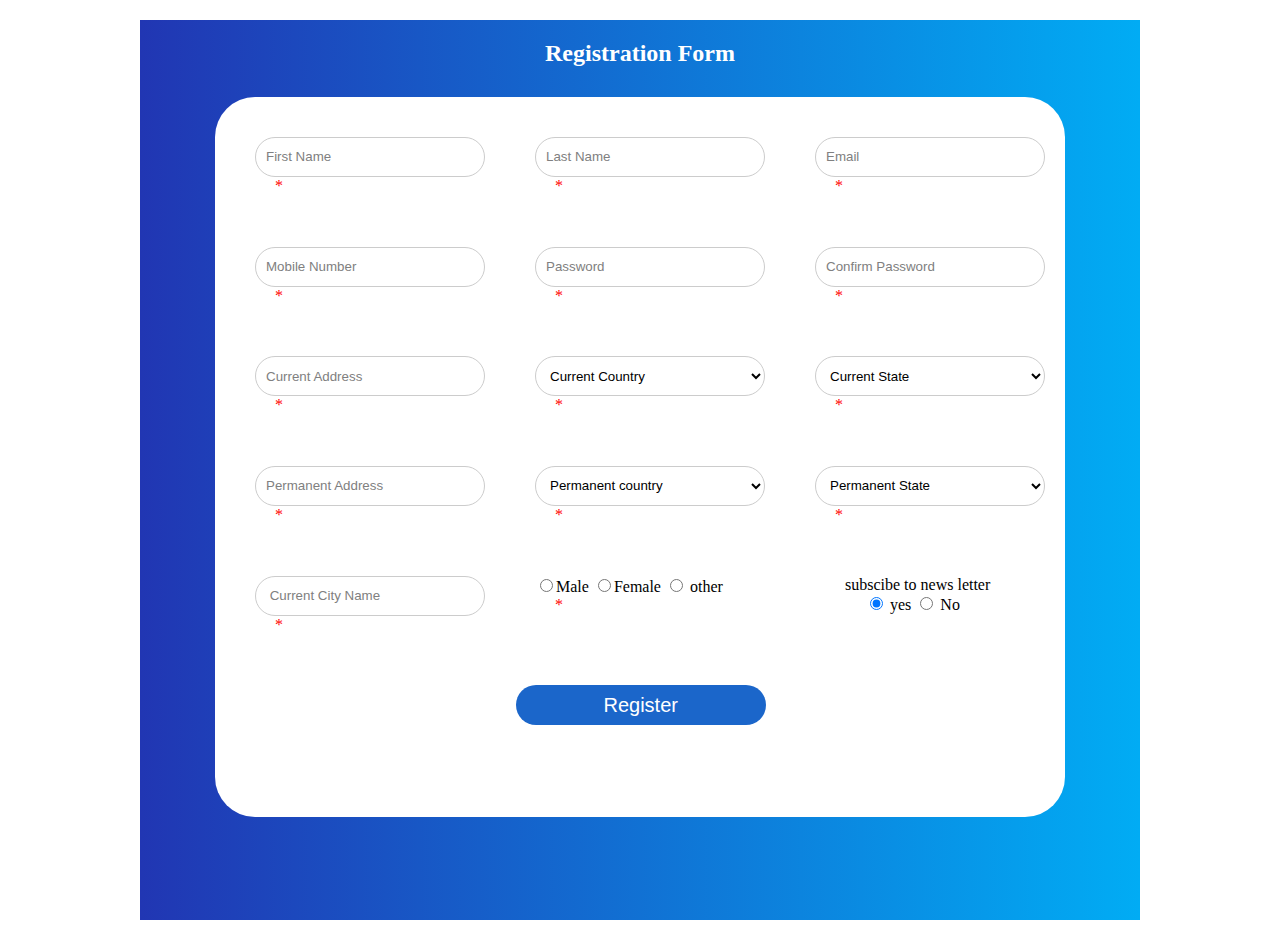
==== index.html @ df37ba72 "responsive form with no validation" ====
<!DOCTYPE html>
<html lang="en">
<head>
    <meta charset="UTF-8">
    <meta http-equiv="X-UA-Compatible" content="IE=edge">
    <meta name="viewport" content="width=device-width, initial-scale=1.0">
    <link rel="stylesheet" href="style.css">
    <title>Registration-form</title>
</head>
<body>
    <div class="wrapper">

        <h2 id="heading">Registration Form</h2>
        <form action="welcome.html" class="container">
            <div class="fname">
                
                <input type="text" name="fname" placeholder="First Name "id="fname" class="form-field"><br>
                <span class= "fnamereq req">*</span>
            </div> 
            <div class="lname">
               
                <input type="text" name="lnmae" id="lname" placeholder="Last Name" class="form-field"> <br>
                <span class= "lnamereq req">*</span>
           </div> 
           <div class="mail"> 
                     
            <input type="text" name="email" placeholder="Email" id="mail1" class="form-field"><br>
            <span class= "mailreq req">*</span>
           </div>

            <div class="mobile">
                <i class="fas fa-mobile-alt"></i>
                <input type="tel" name="mobile" placeholder="Mobile Number" id="mobile" class="form-field"><br>
                <span class= "mobilereq req">*</span>
            </div>
            <div class="pwd1">
                <i class="fas fa-lock"></i>
                <input type="password" name="pwd1"placeholder="Password" id="pwd1" class="form-field"><br>
                <span class= "pwd1req req">*</span> 
            </div>
    
            <div class="pwd2">
                <input type="password" name="cpassword" placeholder="Confirm Password"class="pass form-field" id="pwd2"><br>
                <span class= "pwd2req req">*</span> 
           </div>

          

          <div class="caddress">
            <i class="fas fa-map-marker-alt"></i>
            <input type="text" name="caddr" placeholder="Current Address" id="caddress" class="form-field"> <br>
            <span class= "addr1req req">*</span>
          </div>
          <div class="ccountry">
           
            <select name="country-list" id="country"  class="form-field">
                <option value="0">Current Country</option>
                <option value="Britan">Britan</option>
                <option value="Germany">Germany</option>
                <option value="India">India</option>
                <option value="Japan">Japan</option>
                <option value="America">United States</option>
            </select> <br>
            <span class= "contry1req req">*</span>
           </div>
            <div class="cstate">
               
                <select name="state-list"id="state" class="form-field">
                    <option value="0">Current State</option>
                    <option value="Andhra Pradesh">Andhra Pradesh</option>
                    <option value="Arunachal Pradesh">Arunachal Pradesh</option>
                    <option value="Assam">Assam</option>
                    <option value="Bihar">Bihar</option>
                    <option value="Chandigarh">Chandigarh</option>
                    <option value="Chattisgarh">Chattisgarh</option>               
                    <option value="Daman and Diu">Daman and Diu</option>
                    <option value="Delhi">Delhi</option>
                    <option value="Lakshadweep">Lakshadweep</option>
                    <option value="Puducherry">Puducherry</option>
                    <option value="Goa">Goa</option>
                    <option value="Gujarat">Gujarat</option>
                    <option value="Haryana">Haryana</option>
                    <option value="Himachal Pradesh">Himachal Pradesh</option>
                    <option value="Jammu and Kashmir">Jammu and Kashmir</option>
                    <option value="Jharkhand">Jharkhand</option>
                    <option value="Karnataka">Karnataka</option>
                    <option value="Kerala">Kerala</option>
                    <option value="Madhya Pradesh">Madhya Pradesh</option>
                    <option value="Maharashtra">Maharashtra</option>
                    <option value="Manipur">Manipur</option>
                    <option value="Meghalaya">Meghalaya</option>
                    <option value="Mizoram">Mizoram</option>
                    <option value="Nagaland">Nagaland</option>
                    <option value="Odisha">Odisha</option>
                    <option value="Punjab">Punjab</option>
                    <option value="Rajasthan">Rajasthan</option>
                    <option value="Sikkim">Sikkim</option>
                    <option value="Tamil Nadu">Tamil Nadu</option>
                    <option value="Telangana">Telangana</option>
                    <option value="Tripura">Tripura</option>
                    <option value="Uttar Pradesh">Uttar Pradesh</option>
                    <option value="Uttarakhand">Uttarakhand</option>
                    <option value="West Bengal">West Bengal</option>
                </select>
                <br>
                <span class= "state1req req">*</span>
            </div>
            <div class="paddress form-field">
                <i class="fas fa-map-marker-alt"></i>
                <input type="text" name="paddr" placeholder="Permanent Address" id="paddress"> <br>
                <span class= "addr2req req">*</span>
              </div>
              <div class="pcountry">
                
                <select name="country-list" id="country" class="form-field">
                    <option value="0">Permanent country</option>
                    <option value="Britan">Britan</option>
                    <option value="Germany">Germany</option>
                    <option value="India">India</option>
                    <option value="Japan">Japan</option>
                    <option value="America">United States</option> 
                </select><br>
                <span class= "contry2req req">*</span>
               </div>
               <div class="pstate">
                
                <select name="state-list"id="state" class="form-field">
                    <option value="0">Permanent  State</option>
                    <option value="Andhra Pradesh">Andhra Pradesh</option>
                    <option value="Arunachal Pradesh">Arunachal Pradesh</option>
                    <option value="Assam">Assam</option>
                    <option value="Bihar">Bihar</option>
                    <option value="Chandigarh">Chandigarh</option>
                    <option value="Chattisgarh">Chattisgarh</option>               
                    <option value="Daman and Diu">Daman and Diu</option>
                    <option value="Delhi">Delhi</option>
                    <option value="Lakshadweep">Lakshadweep</option>
                    <option value="Puducherry">Puducherry</option>
                    <option value="Goa">Goa</option>
                    <option value="Gujarat">Gujarat</option>
                    <option value="Haryana">Haryana</option>
                    <option value="Himachal Pradesh">Himachal Pradesh</option>
                    <option value="Jammu and Kashmir">Jammu and Kashmir</option>
                    <option value="Jharkhand">Jharkhand</option>
                    <option value="Karnataka">Karnataka</option>
                    <option value="Kerala">Kerala</option>
                    <option value="Madhya Pradesh">Madhya Pradesh</option>
                    <option value="Maharashtra">Maharashtra</option>
                    <option value="Manipur">Manipur</option>
                    <option value="Meghalaya">Meghalaya</option>
                    <option value="Mizoram">Mizoram</option>
                    <option value="Nagaland">Nagaland</option>
                    <option value="Odisha">Odisha</option>
                    <option value="Punjab">Punjab</option>
                    <option value="Rajasthan">Rajasthan</option>
                    <option value="Sikkim">Sikkim</option>
                    <option value="Tamil Nadu">Tamil Nadu</option>
                    <option value="Telangana">Telangana</option>
                    <option value="Tripura">Tripura</option>
                    <option value="Uttar Pradesh">Uttar Pradesh</option>
                    <option value="Uttarakhand">Uttarakhand</option>
                    <option value="West Bengal">West Bengal</option> 
                </select><br>
                <span class= "state1req req">*</span>
            </div>
            <div class="city">
                <i class="fas fa-city"></i>
                <input type="text" name="city" placeholder=" Current City Name" id="city"> <br>
                <span class= "cityreq req">*</span>
            </div>
            <div class="radio">               
                <input type="radio" name="gender" id="radio1"><span class="radio-text"></span>Male</span>
                <input type="radio" name="gender"id="radio2"><span class="radio-text">Female</span>
                <input type="radio" name="gender" id="radio3"> <span class="radio-text">other</span><br>
                <span class= "cityreq req">*</span>
            </div>
            <div class="subscribe">subscibe to news letter 


                <span id="sub-radio">

               
                    <input type="radio" id="radio sub-news" value="y" checked name="subscription"> <span class="sub-textY">yes</span>
                    <input type="radio" value="N" id="radio sub-news" name="subscription"> <span class="sub-textN"> No</span>
            
                </span>
                
                    
                </div>
            <div class="submit">
                <input type="submit" id="btn" value="Register">
            </div>
        
        
         
        
       
       
    
    
    
    
    
    
    
        </form>

    </div>
   
    
</body>
</html>
---- style.css ----
@media(min-width:1250px){
    #sub-radio {
        display:inline-block !important;
        margin-left: 20px;
    
    }
}

@media(max-width:1250px)and (min-width:650px){

    .container{
        grid-template-columns: auto auto  !important;
        grid-template-areas: 'fname lname' 
        
                              'mail mobile'
                             'pwd1 pwd2'
                            'caddress ccountry' 
                             'cstate paddress'
                              'pcountry pstate'
                               'city radio'
                                'subscribe submit' !important;

                               width:65% !important;
            width:auto !important;
            margin-top: 0 !important;
            column-gap: 0px !important;
            padding-left: 30px !important;
           
        
    }
    .container>*{
        margin-right: auto;
        margin-left: auto;
        margin-top:30px;
    }

    #btn{
        margin-left:0 !important;

    }

    .wrapper{
        height:100% !important;
    }

    input[type="text"],input[type="password"],input[type="tel"]{
        
        width:270px !important;
        
    }
   
    
    select{
       
    width:270px !important;
        
    }
    .subscribe{
        margin-left:auto !important;
        margin-right: auto !important;
    }
  

}

@media(max-width:650px){
    .container{
        grid-template-columns: 100% !important;
        grid-template-areas: 'fname' 
                            'lname' 
        
                              'mail' ' mobile'
                             'pwd1'  'pwd2'
                            'caddress' 'ccountry' 
                             'cstate' 'paddress'
                              'pcountry' 'pstate'
                               'city' 'radio'
                                'subscribe' 'submit' !important;


                                height:auto  !important;

                                padding-left: auto;
                                padding-right: auto;

                            
    }
    .wrapper{
        height:100% !important;
    }
    input[type="text"],input[type="password"],input[type="tel"]{
        
        width:400px !important;
        
    }
   
    
    select{
       
        width:400px !important;
        
    }
    .container>*{
        margin-right: auto;
        margin-left: auto;
        margin-top:30px !important;
    }
    .subscribe{
        display: inline !important;
        margin: auto !important;
    }
    #btn{
        margin-top:20px !important;
        width:400px !important;
        margin-left: auto !important;
        margin-right: auto !important;
    }
    
}

@media(max-width:600px){
    .container{
        width:550 !important;
    }
    input[type="text"],input[type="password"],input[type="tel"]{
        
        width:300px !important;
        
    }
   
    
    select{
       
        width:300px !important;
        
    }
    #btn{
        margin-top:20px !important;
        width:300px !important;
        margin-left: auto !important;
        margin-right: auto !important;
    }
}


*{
    box-sizing: border-box;
}
#heading{
    color:white;
    text-align: center;
    padding-top: 20px;
    
}
.wrapper{
    background-image: linear-gradient(to right, rgb(33,54,179), rgb(1,172,244));
    max-width:1000px;
    height:100vh;
    margin-left: auto;
    margin-right: auto;
}
.container {
    display: grid;
    background: white;
    margin-left: auto;
    margin-right: auto;
    margin-top:3%;

    width:85%;
    height:80%;
    padding:20px;
    border-radius: 40px;
    grid-template-columns: auto auto auto ;
    column-gap: 50px;
    padding:40px;

    grid-template-areas: 'fname lname mail'
                          'mobile pwd1 pwd2'
                          'caddress ccountry cstate'
                          'paddress pcountry pstate'
                          'city radio subscribe'
                          'submit submit submit';
 
    
   
   
    
}




input[type="text"],input[type="password"],input[type="tel"]{
    height:40px;
    width:230px;
    border-radius: 20px;
    border: 1px solid rgb(204,204,204);
    background: none;
    outline:none;
    padding-left:10px;
}
.form-field:focus {
    border: 1px solid #ae3c33; }

select{
    height:40px;
    width:230px;
    border-radius: 20px;
    border: 1px solid rgb(204,204,204);
    background: none;
    outline:none;
    padding-left:10px;

}

.req{
    padding-left:20px;
    color:red;
    margin-top:-10px;
   
}

::placeholder{
    color:grey;
}

#btn{
    border-radius: 40px;
    height:40px;
    
    width:250px;
    margin-left:33%;
    background-color: rgb(27,102,202);
    outline: none;
    border:none;
    color:white;
    font-size: 20px;

}
#btn:hover{
    background-color: rgb(13,56,133);
}

.sub{
    margin-top:10px;
    margin-left:20px;
}
.subscribe{
    margin-left:30px;
}

.fname{
    grid-area: fname;
}
.lname{
    grid-area: lname;
}
.mail{
    grid-area: mail;
}
.mobile{
    grid-area: mobile;
}

.pwd1{
    grid-area: pwd1;
}

.pwd2{
    grid-area: pwd2;
}
.caddress{
    grid-area:caddress;
}
.ccountry{
    grid-area: ccountry;
}
.cstate{
    grid-area:cstate;
}

.paddress{
    grid-area:paddress;
}
.pcountry{
    grid-area: pcountry;
}
.pstate{
    grid-area:pstate;
}
.city{
    grid-area:city;
}
.radio{
    grid-area:radio;
}
.subscribe{
    grid-area:subscribe;
}


.submit{
    grid-area: submit;
}
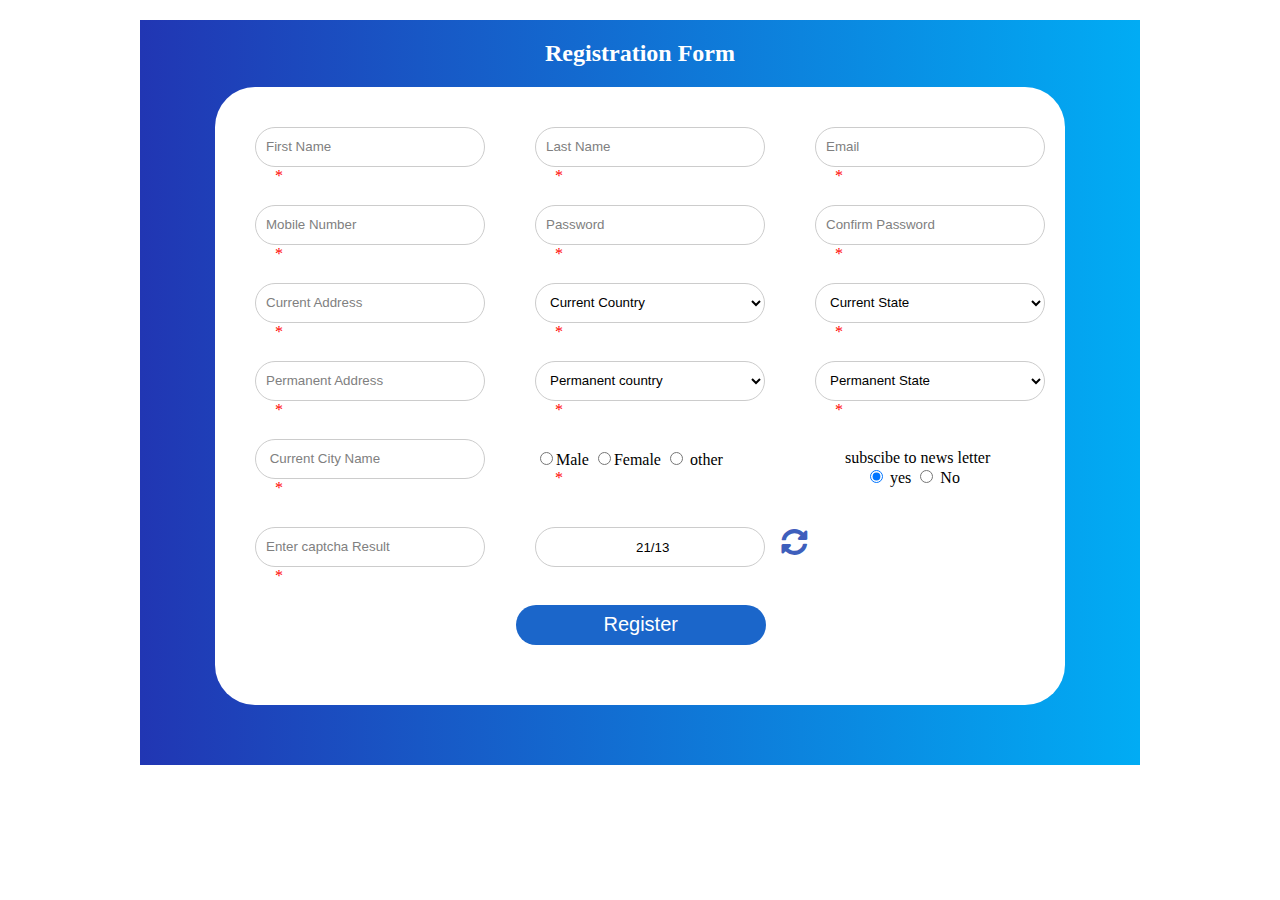
==== commit a4d50897: "added validation for all input fields" ====
--- a/index.html
+++ b/index.html
@@ -4,14 +4,17 @@
     <meta charset="UTF-8">
     <meta http-equiv="X-UA-Compatible" content="IE=edge">
     <meta name="viewport" content="width=device-width, initial-scale=1.0">
-    <link rel="stylesheet" href="style.css">
+    <link rel="stylesheet" href="https://cdnjs.cloudflare.com/ajax/libs/font-awesome/5.15.2/css/all.min.css">
+    <link rel="stylesheet" href="css/style.css">
+   
+   
     <title>Registration-form</title>
 </head>
-<body>
+<body onload="genCaptcha()">
     <div class="wrapper">
 
         <h2 id="heading">Registration Form</h2>
-        <form action="welcome.html" class="container">
+        <form  class="container" onsubmit="return inputCheck(),validateCaptcha()" method="post" action="welcome.html" id="captcha-form">
             <div class="fname">
                 
                 <input type="text" name="fname" placeholder="First Name "id="fname" class="form-field"><br>
@@ -29,12 +32,12 @@
            </div>
 
             <div class="mobile">
-                <i class="fas fa-mobile-alt"></i>
+              
                 <input type="tel" name="mobile" placeholder="Mobile Number" id="mobile" class="form-field"><br>
                 <span class= "mobilereq req">*</span>
             </div>
             <div class="pwd1">
-                <i class="fas fa-lock"></i>
+               
                 <input type="password" name="pwd1"placeholder="Password" id="pwd1" class="form-field"><br>
                 <span class= "pwd1req req">*</span> 
             </div>
@@ -47,13 +50,13 @@
           
 
           <div class="caddress">
-            <i class="fas fa-map-marker-alt"></i>
+          
             <input type="text" name="caddr" placeholder="Current Address" id="caddress" class="form-field"> <br>
             <span class= "addr1req req">*</span>
           </div>
           <div class="ccountry">
            
-            <select name="country-list" id="country"  class="form-field">
+            <select name="country-list" id="ccountry"  class="form-field">
                 <option value="0">Current Country</option>
                 <option value="Britan">Britan</option>
                 <option value="Germany">Germany</option>
@@ -61,11 +64,11 @@
                 <option value="Japan">Japan</option>
                 <option value="America">United States</option>
             </select> <br>
-            <span class= "contry1req req">*</span>
+            <span class= "country1req req">*</span>
            </div>
             <div class="cstate">
                
-                <select name="state-list"id="state" class="form-field">
+                <select name="state-list"id="cstate" class="form-field">
                     <option value="0">Current State</option>
                     <option value="Andhra Pradesh">Andhra Pradesh</option>
                     <option value="Arunachal Pradesh">Arunachal Pradesh</option>
@@ -106,13 +109,13 @@
                 <span class= "state1req req">*</span>
             </div>
             <div class="paddress form-field">
-                <i class="fas fa-map-marker-alt"></i>
+                
                 <input type="text" name="paddr" placeholder="Permanent Address" id="paddress"> <br>
                 <span class= "addr2req req">*</span>
               </div>
               <div class="pcountry">
                 
-                <select name="country-list" id="country" class="form-field">
+                <select name="country-list" id="pcountry" class="form-field">
                     <option value="0">Permanent country</option>
                     <option value="Britan">Britan</option>
                     <option value="Germany">Germany</option>
@@ -120,11 +123,11 @@
                     <option value="Japan">Japan</option>
                     <option value="America">United States</option> 
                 </select><br>
-                <span class= "contry2req req">*</span>
+                <span class= "country2req req">*</span>
                </div>
                <div class="pstate">
                 
-                <select name="state-list"id="state" class="form-field">
+                <select name="state-list"id="pstate" class="form-field">
                     <option value="0">Permanent  State</option>
                     <option value="Andhra Pradesh">Andhra Pradesh</option>
                     <option value="Arunachal Pradesh">Arunachal Pradesh</option>
@@ -161,10 +164,10 @@
                     <option value="Uttarakhand">Uttarakhand</option>
                     <option value="West Bengal">West Bengal</option> 
                 </select><br>
-                <span class= "state1req req">*</span>
+                <span class= "state2req req">*</span>
             </div>
             <div class="city">
-                <i class="fas fa-city"></i>
+               
                 <input type="text" name="city" placeholder=" Current City Name" id="city"> <br>
                 <span class= "cityreq req">*</span>
             </div>
@@ -172,7 +175,7 @@
                 <input type="radio" name="gender" id="radio1"><span class="radio-text"></span>Male</span>
                 <input type="radio" name="gender"id="radio2"><span class="radio-text">Female</span>
                 <input type="radio" name="gender" id="radio3"> <span class="radio-text">other</span><br>
-                <span class= "cityreq req">*</span>
+                <span class= "genreq req">*</span>
             </div>
             <div class="subscribe">subscibe to news letter 
 
@@ -183,29 +186,34 @@
                     <input type="radio" id="radio sub-news" value="y" checked name="subscription"> <span class="sub-textY">yes</span>
                     <input type="radio" value="N" id="radio sub-news" name="subscription"> <span class="sub-textN"> No</span>
             
-                </span>
-                
+                </span>                    
+                </div>               
+                <div class="captcha-res">
+                    
+                    <input type="text" name="result" id="result"  placeholder="Enter captcha Result" onkeyup="captchaCheck(e)"> <br>
+                    <span id="errormsg" class="req">*</span>                   
+                </div>
+                <div class="captcha-expr">
+                    <input type="text" name="exprsn" id="exprsn" class="captcha field" readonly required>
+                    <button id="refresh" class="captcha field" type="button" onclick="genCaptcha()"> <i class="fas fa-sync-alt"></i></button> 
                     
                 </div>
-            <div class="submit">
-                <input type="submit" id="btn" value="Register">
-            </div>
-        
-        
-         
-        
-       
-       
-    
-    
-    
-    
-    
-    
+            
+                    
+               
+                <div class="submit">
+                    <input type="submit" id="btn" value="Register">
+                </div>    
     
         </form>
 
+    <div id="extra"></div>
+
     </div>
+    <script src="js/validation.js"></script>
+   
+
+    
    
     
 </body>
--- a/css/style.css
+++ b/css/style.css
@@ -0,0 +1,402 @@
+
+@media(min-width:1250px){
+    #sub-radio {
+        display:inline-block !important;
+        margin-left: 20px;
+    
+    }
+}
+
+@media(max-width:1250px)and (min-width:650px){
+
+    .container{
+        grid-template-columns: auto auto  !important;
+        grid-template-areas: 'fname lname' 
+        
+                              'mail mobile'
+                             'pwd1 pwd2'
+                            'caddress ccountry' 
+                             'cstate paddress'
+                              'pcountry pstate'
+                               'city radio'
+                               'captcha-res captcha-expr'
+                                'subscribe subscribe'
+                                'submit submit' !important;
+
+                               width:65% !important;
+            width:600px !important;
+            margin-top: 0 !important;
+            column-gap: 30px !important;
+            padding-left: 12% !important;
+           
+           
+        
+    }
+    .container>*{
+        margin-right: auto;
+        margin-left: auto;
+        margin-top:20px;
+    }
+
+    #btn{
+        margin-left:0 !important;
+
+    }
+
+    .wrapper{
+        height:100% !important;
+        width:700px !important;
+        padding-bottom: 40px !important;
+        padding-left:50px !important;
+        padding-right: 50px !important;
+    }
+
+    #exprsn{
+        padding-left: 30px !important;
+    }
+    
+
+    input[type="text"],input[type="password"],input[type="tel"]{
+        
+        width:220px !important;
+        
+    }
+    #exprsn{
+        width:100px !important;
+    }
+    .captcha-expr{
+        margin-top:-10px !important;
+        margin-left:40px !important;
+    }
+   
+    
+    select{
+       
+    width:220px !important;
+        
+    }
+    .radio{
+        margin-top:20px !important;
+    }
+    .subscribe{
+        margin-left:auto !important;
+        margin-right: auto !important;
+    }
+  
+
+}
+
+@media(max-width:800px){
+    .container{
+        grid-template-columns: 100% !important;
+        grid-template-areas: 'fname' 
+                            'lname' 
+        
+                              'mail' ' mobile'
+                             'pwd1'  'pwd2'
+                            'caddress' 'ccountry' 
+                             'cstate' 'paddress'
+                              'pcountry' 'pstate'
+                               'city' 'radio'
+                               'captcha-res' 'captcha-expr'
+                                'subscribe' 'submit' !important;
+
+
+                                height:auto  !important;
+
+                                padding-left: auto;
+                                padding-right: auto;
+
+                            
+    }
+    .wrapper{
+        height:100% !important;
+    }
+    input[type="text"],input[type="password"],input[type="tel"]{
+        
+        width:300px !important;
+        
+    }
+   
+    
+    select{
+       
+        width:300px !important;
+        
+    }
+    .container>*{
+        margin-right: auto;
+        margin-left: auto;
+        margin-top:10px !important;
+    }
+    .subscribe{
+        display: inline !important;
+        margin: auto !important;
+    }
+    #btn{
+        margin-top:20px !important;
+        width:400px !important;
+        margin-left: auto !important;
+        margin-right: auto !important;
+    }
+    #exprsn{
+        width:200px !important;
+        padding-left: 70px !important;
+    }
+    
+    
+}
+
+@media(max-width:600px){
+    .container{
+        width:550 !important;
+    }
+    input[type="text"],input[type="password"],input[type="tel"]{
+        
+        width:300px !important;
+        
+    }
+   
+    
+    select{
+       
+        width:300px !important;
+        
+    }
+    #btn{
+        margin-top:20px !important;
+        width:300px !important;
+        margin-left: auto !important;
+        margin-right: auto !important;
+    }
+
+ 
+}
+@media(max-width:600px){
+
+}
+
+
+*{
+    box-sizing: border-box;
+}
+#heading{
+    color:white;
+    text-align: center;
+    padding-top: 20px;
+    
+}
+.wrapper{
+    background-image: linear-gradient(to right, rgb(33,54,179), rgb(1,172,244));
+    max-width:1000px;
+    height:100%;
+    margin-left: auto;
+    margin-right: auto;
+}
+.container {
+    display: grid;
+    background: white;
+    margin-left: auto;
+    margin-right: auto;
+    margin-top:2%;
+
+    width:85%;
+    height:87%;
+    padding:20px;
+    border-radius: 40px;
+    grid-template-columns: auto auto auto ;
+    column-gap: 50px;
+    padding:40px;
+
+    grid-template-areas: 'fname lname mail'
+                          'mobile pwd1 pwd2'
+                          'caddress ccountry cstate'
+                          'paddress pcountry pstate'
+                          'city radio subscribe'
+                          'captcha-res captcha-expr captcha-expr'
+                          'submit submit submit';
+ 
+    
+   
+   
+    
+}
+.container>*{
+   
+    margin-bottom:20px !important;
+}
+
+
+
+
+input[type="text"],input[type="password"],input[type="tel"]{
+    height:40px;
+    width:230px;
+    border-radius: 20px;
+    border: 1px solid rgb(204,204,204);
+    background: none;
+    outline:none;
+    padding-left:10px;
+}
+.form-field:focus {
+    border: 1px solid #ae3c33; }
+
+select{
+    height:40px;
+    width:230px;
+    border-radius: 20px;
+    border: 1px solid rgb(204,204,204);
+    background: none;
+    outline:none;
+    padding-left:10px;
+
+}
+
+.req{
+    padding-left:20px;
+    color:red;
+    margin-top:-10px;
+   
+}
+
+::placeholder{
+    color:grey;
+}
+
+#btn{
+    border-radius: 40px;
+    height:40px;
+    
+    width:250px;
+    margin-left:33%;
+    background-color: rgb(27,102,202);
+    outline: none;
+    border:none;
+    color:white;
+    font-size: 20px;
+
+}
+#btn:hover{
+    background-color: rgb(13,56,133);
+}
+
+.sub{
+    margin-top:10px;
+    margin-left:20px;
+}
+.subscribe{
+    margin-left:30px;
+}
+
+input:focus::placeholder {
+    color: transparent;
+  }
+
+.fname{
+    grid-area: fname;
+}
+.lname{
+    grid-area: lname;
+}
+.mail{
+    grid-area: mail;
+}
+.mobile{
+    grid-area: mobile;
+}
+
+.pwd1{
+    grid-area: pwd1;
+}
+
+.pwd2{
+    grid-area: pwd2;
+}
+.caddress{
+    grid-area:caddress;
+}
+.ccountry{
+    grid-area: ccountry;
+}
+.cstate{
+    grid-area:cstate;
+}
+
+.paddress{
+    grid-area:paddress;
+}
+.pcountry{
+    grid-area: pcountry;
+}
+.pstate{
+    grid-area:pstate;
+}
+.city{
+    grid-area:city;
+}
+.radio{
+    grid-area:radio;
+    margin-top:10px;
+}
+.subscribe{
+    grid-area:subscribe;
+    margin-top:10px;
+}
+
+.captcha-res{
+    grid-area:captcha-res;
+    margin-top:10px;
+  
+}
+.captcha-expr{
+    grid-area:captcha-expr;
+    
+    
+}
+
+#result:focus  + #errormsg{
+    visibility: hidden;
+    
+
+}
+#exprsn{
+    padding-left: 100px;
+}
+
+
+
+#refresh{
+            
+    outline:none;
+    border:none;
+    cursor:pointer;
+    width:50px;
+    height:50px;
+    background-color: transparent;
+}
+
+.fas{
+   
+    font-size: 2em;
+    color:rgba(8, 51, 170, 0.788)
+}
+
+#extra{
+    height:60px;
+}
+
+/*input:focus ~ .req{
+    visibility: hidden;
+}*/
+
+
+.submit{
+    grid-area: submit;
+}
+
+
+
+
+
+
+
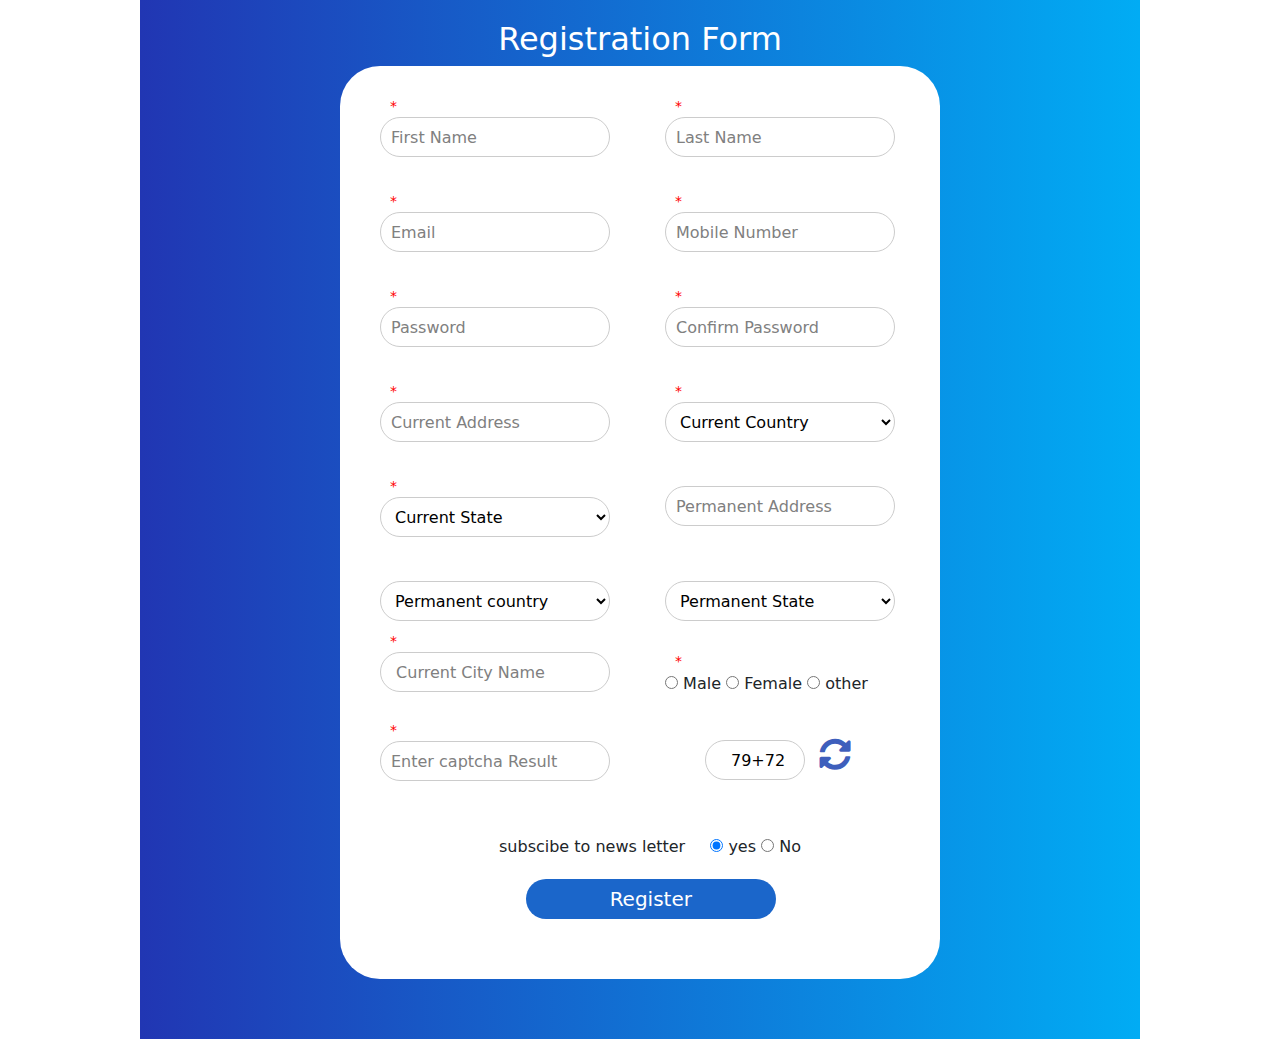
==== commit 5e466cb1: "Added Real time validations" ====
--- a/index.html
+++ b/index.html
@@ -5,6 +5,7 @@
     <meta http-equiv="X-UA-Compatible" content="IE=edge">
     <meta name="viewport" content="width=device-width, initial-scale=1.0">
     <link rel="stylesheet" href="https://cdnjs.cloudflare.com/ajax/libs/font-awesome/5.15.2/css/all.min.css">
+   <link rel="stylesheet" href="css/bootstrap.css">
     <link rel="stylesheet" href="css/style.css">
    
    
@@ -14,48 +15,49 @@
     <div class="wrapper">
 
         <h2 id="heading">Registration Form</h2>
-        <form  class="container" onsubmit="return inputCheck(),validateCaptcha()" method="post" action="welcome.html" id="captcha-form">
+        <form  class="container mx-auto" onsubmit="return inputCheck()" method="post" action="welcome.html" id="captcha-form">
             <div class="fname">
-                
+                <span class= "star req">*</span>
                 <input type="text" name="fname" placeholder="First Name "id="fname" class="form-field"><br>
-                <span class= "fnamereq req">*</span>
+                <span class= "fnamereq req" id="fnamereq"></span>
             </div> 
             <div class="lname">
-               
+                <span class= "star req">*</span>
                 <input type="text" name="lnmae" id="lname" placeholder="Last Name" class="form-field"> <br>
-                <span class= "lnamereq req">*</span>
+                <span class= "lnamereq req" id="lnamereq"></span>
            </div> 
            <div class="mail"> 
-                     
+            <span class= "star req">*</span>        
             <input type="text" name="email" placeholder="Email" id="mail1" class="form-field"><br>
-            <span class= "mailreq req">*</span>
+            <span class= "mailreq req" id="mail1req"></span>
            </div>
 
             <div class="mobile">
-              
+                <span class= "star req">*</span> 
                 <input type="tel" name="mobile" placeholder="Mobile Number" id="mobile" class="form-field"><br>
-                <span class= "mobilereq req">*</span>
+                <span class= "mobilereq req"  id="mobilereq"></span>
             </div>
             <div class="pwd1">
-               
+                <span class= "star req">*</span> 
                 <input type="password" name="pwd1"placeholder="Password" id="pwd1" class="form-field"><br>
-                <span class= "pwd1req req">*</span> 
+                <span class= "pwd1req req" id="pwd1req"></span> 
             </div>
     
             <div class="pwd2">
+                <span class= "star req">*</span> 
                 <input type="password" name="cpassword" placeholder="Confirm Password"class="pass form-field" id="pwd2"><br>
-                <span class= "pwd2req req">*</span> 
+                <span class= "pwd2req req" id="pwd2req"></span> 
            </div>
 
           
 
           <div class="caddress">
-          
+            <span class= "star req">*</span> 
             <input type="text" name="caddr" placeholder="Current Address" id="caddress" class="form-field"> <br>
-            <span class= "addr1req req">*</span>
+            <span class= "addr1req req" id="caddressreq"></span>
           </div>
           <div class="ccountry">
-           
+            <span class= "star req">*</span> 
             <select name="country-list" id="ccountry"  class="form-field">
                 <option value="0">Current Country</option>
                 <option value="Britan">Britan</option>
@@ -64,10 +66,10 @@
                 <option value="Japan">Japan</option>
                 <option value="America">United States</option>
             </select> <br>
-            <span class= "country1req req">*</span>
+            <span class= "country1req req" id="ccountryreq"></span>
            </div>
             <div class="cstate">
-               
+                <span class= "star req">*</span> 
                 <select name="state-list"id="cstate" class="form-field">
                     <option value="0">Current State</option>
                     <option value="Andhra Pradesh">Andhra Pradesh</option>
@@ -106,12 +108,12 @@
                     <option value="West Bengal">West Bengal</option>
                 </select>
                 <br>
-                <span class= "state1req req">*</span>
+                <span class= "state1req req" id="state1req"></span>
             </div>
             <div class="paddress form-field">
                 
                 <input type="text" name="paddr" placeholder="Permanent Address" id="paddress"> <br>
-                <span class= "addr2req req">*</span>
+               
               </div>
               <div class="pcountry">
                 
@@ -123,7 +125,7 @@
                     <option value="Japan">Japan</option>
                     <option value="America">United States</option> 
                 </select><br>
-                <span class= "country2req req">*</span>
+               
                </div>
                <div class="pstate">
                 
@@ -164,37 +166,34 @@
                     <option value="Uttarakhand">Uttarakhand</option>
                     <option value="West Bengal">West Bengal</option> 
                 </select><br>
-                <span class= "state2req req">*</span>
+                
             </div>
             <div class="city">
-               
+                <span class= "star req">*</span> 
                 <input type="text" name="city" placeholder=" Current City Name" id="city"> <br>
-                <span class= "cityreq req">*</span>
-            </div>
-            <div class="radio">               
-                <input type="radio" name="gender" id="radio1"><span class="radio-text"></span>Male</span>
-                <input type="radio" name="gender"id="radio2"><span class="radio-text">Female</span>
-                <input type="radio" name="gender" id="radio3"> <span class="radio-text">other</span><br>
-                <span class= "genreq req">*</span>
+                <span class= "cityreq req"></span>
+            </div>
+            <div class="radio"> 
+                <span class= "star req">*</span>               
+                <input type="radio" name="gender" id="radio1"><span class="radio-text"></span> Male</span>
+                <input type="radio" name="gender"id="radio2"><span class="radio-text"> Female</span>
+                <input type="radio" name="gender" id="radio3"> <span class="radio-text"> other</span><br>
+                <span class= "genreq req"></span>
             </div>
             <div class="subscribe">subscibe to news letter 
-
-
-                <span id="sub-radio">
-
-               
-                    <input type="radio" id="radio sub-news" value="y" checked name="subscription"> <span class="sub-textY">yes</span>
-                    <input type="radio" value="N" id="radio sub-news" name="subscription"> <span class="sub-textN"> No</span>
+                 <span id="sub-radio">
+                    <input type="radio" id="radio sub-news" value="y" checked name="subscription"> <span class="sub-textY">  yes</span>
+                    <input type="radio" value="N" id="radio sub-news" name="subscription"> <span class="sub-textN">  No</span>
             
                 </span>                    
                 </div>               
                 <div class="captcha-res">
-                    
+                    <span class= "star req">*</span> 
                     <input type="text" name="result" id="result"  placeholder="Enter captcha Result" onkeyup="captchaCheck(e)"> <br>
-                    <span id="errormsg" class="req">*</span>                   
+                    <span id="resultreq" class="req"></span>                   
                 </div>
                 <div class="captcha-expr">
-                    <input type="text" name="exprsn" id="exprsn" class="captcha field" readonly required>
+                    <input type="text" name="exprsn" id="exprsn" class="captcha field captcha1" readonly required>
                     <button id="refresh" class="captcha field" type="button" onclick="genCaptcha()"> <i class="fas fa-sync-alt"></i></button> 
                     
                 </div>
--- a/css/style.css
+++ b/css/style.css
@@ -1,14 +1,4 @@
-
-@media(min-width:1250px){
-    #sub-radio {
-        display:inline-block !important;
-        margin-left: 20px;
-    
-    }
-}
-
-@media(max-width:1250px)and (min-width:650px){
-
+@media(max-width:1500px){
     .container{
         grid-template-columns: auto auto  !important;
         grid-template-areas: 'fname lname' 
@@ -23,70 +13,30 @@
                                 'subscribe subscribe'
                                 'submit submit' !important;
 
-                               width:65% !important;
-            width:600px !important;
+                          
             margin-top: 0 !important;
             column-gap: 30px !important;
-            padding-left: 12% !important;
+            padding-left: 40px !important;
+            padding-right: 20px !important;
+            width: 600px !important;
+            
            
            
         
     }
-    .container>*{
-        margin-right: auto;
-        margin-left: auto;
-        margin-top:20px;
-    }
-
-    #btn{
-        margin-left:0 !important;
-
-    }
-
-    .wrapper{
-        height:100% !important;
-        width:700px !important;
-        padding-bottom: 40px !important;
-        padding-left:50px !important;
-        padding-right: 50px !important;
-    }
-
     #exprsn{
-        padding-left: 30px !important;
-    }
-    
-
-    input[type="text"],input[type="password"],input[type="tel"]{
-        
-        width:220px !important;
-        
-    }
-    #exprsn{
-        width:100px !important;
-    }
-    .captcha-expr{
-        margin-top:-10px !important;
-        margin-left:40px !important;
-    }
-   
-    
-    select{
-       
-    width:220px !important;
-        
-    }
-    .radio{
-        margin-top:20px !important;
-    }
-    .subscribe{
-        margin-left:auto !important;
-        margin-right: auto !important;
-    }
-  
-
-}
-
-@media(max-width:800px){
+        width: 300px !important;
+    }
+    
+}
+@media(min-width:1250px){
+    #sub-radio {
+        display:inline-block !important;
+        margin-left: 20px;
+    
+    }
+}
+@media(max-width:1000px){
     .container{
         grid-template-columns: 100% !important;
         grid-template-areas: 'fname' 
@@ -109,6 +59,76 @@
 
                             
     }
+    .captcha1{
+        margin-left: 150px !important;
+        
+       
+    }
+    input[type="text"],input[type="password"],input[type="tel"]{
+        
+        width:300px !important;
+        
+    }
+   
+    
+    select{
+       
+        width:300px !important;
+        
+    }
+}
+
+@media(max-width:1250px)and (min-width:650px){
+
+    .container>*{
+        margin-right: auto;
+        margin-left: auto;
+        margin-top:20px;
+    }
+
+    #btn{
+        margin-left:0 !important;
+
+    }
+
+    .wrapper{
+        height:100% !important;
+        width:700px !important;
+        padding-bottom: 40px !important;
+        padding-left:50px !important;
+        padding-right: 50px !important;
+    }
+
+    #exprsn{
+        padding-left: 30px !important;
+    }
+    
+
+  
+    
+    }
+    #exprsn{
+        width:100px !important;
+    }
+    .captcha-expr{
+        margin-top:-10px !important;
+        margin-left:40px !important;
+    }
+   
+    
+    .radio{
+        margin-top:20px !important;
+    }
+    .subscribe{
+        margin-left:auto !important;
+        margin-right: auto !important;
+    }
+  
+
+}
+
+@media(max-width:800px){
+    
     .wrapper{
         height:100% !important;
     }
@@ -146,10 +166,25 @@
     
     
 }
+@media(max-width:650px){
+    .container *{
+        margin-left: auto !important;
+        margin-right: auto !important;
+    }
+    #heading{
+        position: relative !important;
+        left: 10% !important;
+
+    }
+
+
+}
 
 @media(max-width:600px){
     .container{
         width:550 !important;
+        margin-left: auto !important;
+        margin-right: auto !important;
     }
     input[type="text"],input[type="password"],input[type="tel"]{
         
@@ -162,6 +197,13 @@
        
         width:300px !important;
         
+    }
+    .wrapper{
+        background-image: none !important;
+    }
+    #heading{
+     color: rgb(33,54,179) !important
+     
     }
     #btn{
         margin-top:20px !important;
@@ -170,10 +212,94 @@
         margin-right: auto !important;
     }
 
+    #radio2,#radio1,#radio3{
+        margin-left:15px !important;
+        margin-right:15px !important;
+    }
+
  
 }
-@media(max-width:600px){
-
+@media(max-width:400px){
+
+    form  *{
+       
+        margin-left: -15px !important;
+    }
+    
+    .subscribe{
+        margin-left:0 !important;
+      
+    }
+    #exprsn{
+        width: 150px !important;
+        padding-left: 50px !important;
+    }
+    #refresh{
+        margin-left:20px !important
+    }
+    #btn{
+       
+        width:280px !important;
+        margin-left:-10px !important;
+       
+    }
+    .subscribe{
+        margin-left: 0px !important;
+    }
+    #sub-radio{
+        margin-left: 20px !important;
+      
+    }
+    .sub-textY{
+        margin-right: 20px !important;
+        margin-left: 10px !important;
+    }
+    .sub-textN{
+        
+        margin-left: 10px !important;
+    }
+    .container {
+       position:absolute !important;
+       left: 10px !important;;
+    }
+    #heading{
+        position: relative !important;
+        left:130px !important;
+    }
+    input[type="text"],input[type="password"],input[type="tel"],select{
+        
+        width:200px !important;
+        
+    }
+    .captcha-res{
+        position: relative !important;
+        left:10px !important;
+        
+      
+    }
+    .captcha-expr{
+        position: relative !important;
+        left:20px !important;
+        
+      
+    }
+
+  
+
+}
+@media(max-width:370px){
+   .wrapper{
+       background-image: none !important;
+   }
+   #heading{
+    color: rgb(33,54,179) !important
+    
+   }
+  
+   #radio2,#radio1,#radio3{
+    margin-left:12px !important;
+    margin-right:12px !important;
+}
 }
 
 
@@ -239,7 +365,8 @@
     padding-left:10px;
 }
 .form-field:focus {
-    border: 1px solid #ae3c33; }
+   border-color: rgb(63, 63, 243);
+}
 
 select{
     height:40px;
@@ -256,6 +383,9 @@
     padding-left:20px;
     color:red;
     margin-top:-10px;
+    font-size: 14px;
+    position: relative;
+    left: -10px;
    
 }
 
@@ -268,7 +398,7 @@
     height:40px;
     
     width:250px;
-    margin-left:33%;
+    margin-left:27%;
     background-color: rgb(27,102,202);
     outline: none;
     border:none;
@@ -285,7 +415,7 @@
     margin-left:20px;
 }
 .subscribe{
-    margin-left:30px;
+    margin-left:20px;
 }
 
 input:focus::placeholder {
@@ -345,7 +475,7 @@
 
 .captcha-res{
     grid-area:captcha-res;
-    margin-top:10px;
+    margin-top:-10px;
   
 }
 .captcha-expr{
@@ -360,7 +490,7 @@
 
 }
 #exprsn{
-    padding-left: 100px;
+    padding-left: 25px;
 }
 
 
@@ -394,9 +524,13 @@
     grid-area: submit;
 }
 
-
-
-
-
-
-
+.star{
+    display: block;
+}
+
+
+
+
+
+
+
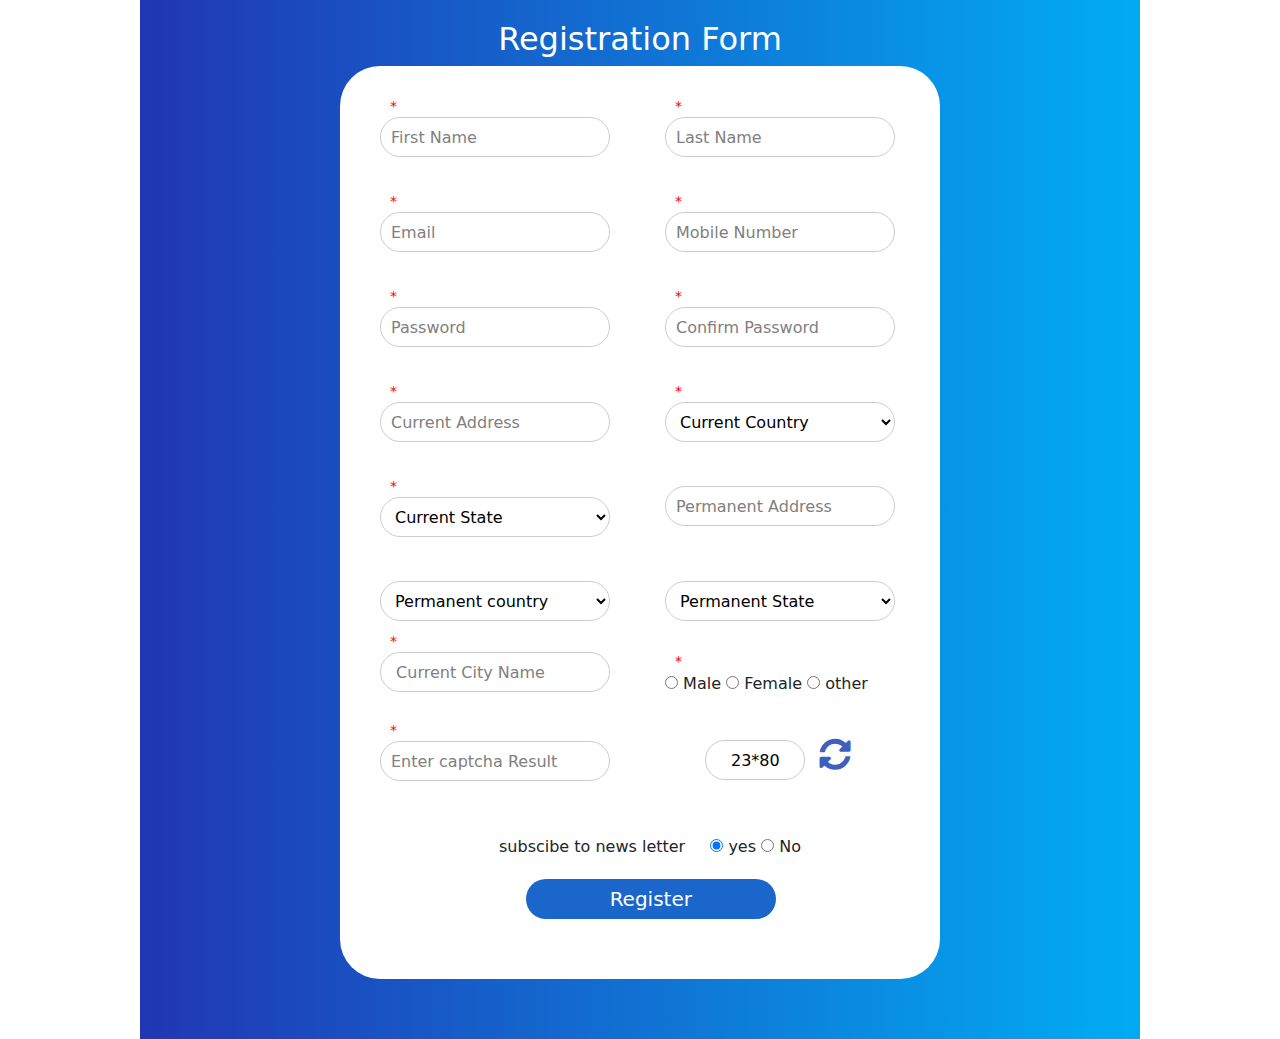
==== commit 89a623c1: "adjusted poition of gender section" ====
--- a/index.html
+++ b/index.html
@@ -180,7 +180,8 @@
                 <input type="radio" name="gender" id="radio3"> <span class="radio-text"> other</span><br>
                 <span class= "genreq req"></span>
             </div>
-            <div class="subscribe">subscibe to news letter 
+            <div class="subscribe"><span id="sub-text"> subscibe to news letter </span>
+           
                  <span id="sub-radio">
                     <input type="radio" id="radio sub-news" value="y" checked name="subscription"> <span class="sub-textY">  yes</span>
                     <input type="radio" value="N" id="radio sub-news" name="subscription"> <span class="sub-textN">  No</span>
--- a/css/style.css
+++ b/css/style.css
@@ -268,8 +268,18 @@
     }
     input[type="text"],input[type="password"],input[type="tel"],select{
         
-        width:200px !important;
-        
+        width:350px !important;
+        
+    }
+    #btn{
+       
+        width:320px !important;
+       
+       
+    }
+    .radio{
+        position: relative !important;
+        left: -20px !important;
     }
     .captcha-res{
         position: relative !important;
@@ -282,6 +292,16 @@
         left:20px !important;
         
       
+    }
+
+    #sub-text::after{
+        content: "\a" !important;
+        white-space: pre !important;
+
+    }
+    .subscribe{
+        position: relative !important;
+        left:170px !important
     }
 
   
